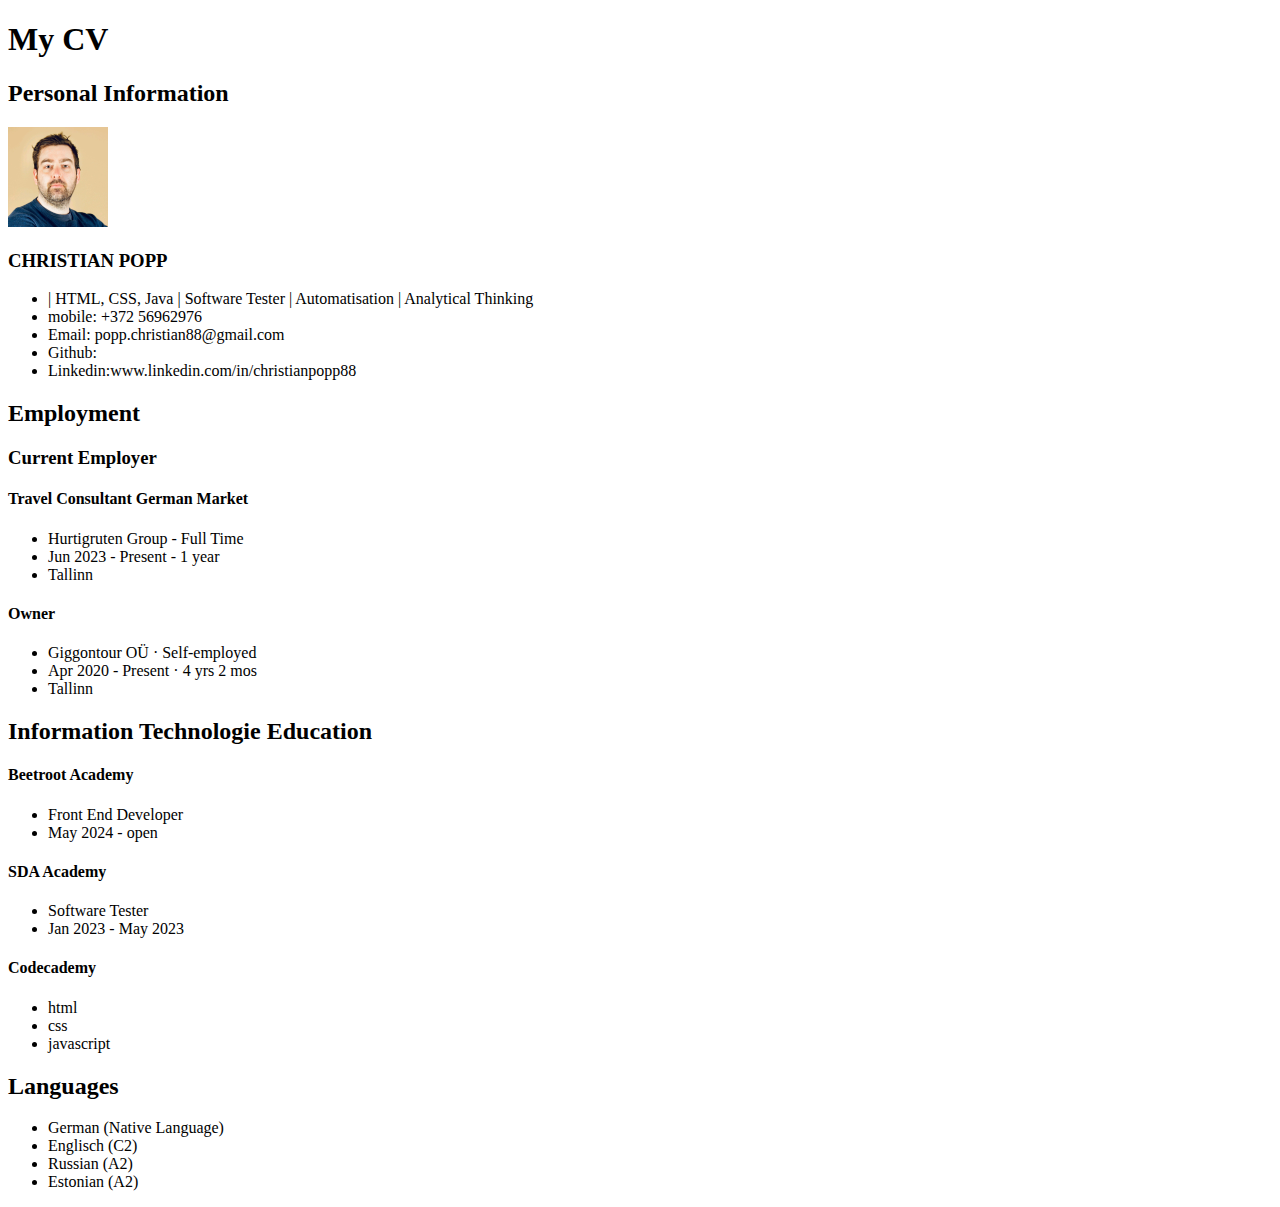
==== Lession 3/index.html @ 8412db9a "CV added" ====
<!DOCTYPE html>
<html lang="en">
<head>
    <meta charset="UTF-8">
    <meta name="viewport" content="width=device-width, initial-scale=1.0">
    <title>CV Christian</title>
</head>
<body>

<h1>My CV</h1>


<h2>Personal Information</h2>

<img src="img/1680458727770.jpeg" style="height: 100px" alt="picture">

<h3><strong>CHRISTIAN POPP</strong></h3>
<ul>
    <li>| HTML, CSS, Java | Software Tester | Automatisation | Analytical Thinking</li>
    <li>mobile: +372 56962976</li>
    <li>Email: popp.christian88@gmail.com</li>
    <li>Github:</li>
    <li>Linkedin:www.linkedin.com/in/christianpopp88</li>
</ul>



<h2>Employment</h2>

<h3>Current Employer</h3>

<h4>Travel Consultant German Market</h4>
<ul>
    <li>Hurtigruten Group - Full Time</li>
    <li>Jun 2023 - Present - 1 year</li>
    <li>Tallinn</li>
</ul>

<h4>Owner</h4>
<ul>
    <li>Giggontour OÜ · Self-employed</li>
    <li>Apr 2020 - Present · 4 yrs 2 mos</li>
    <li>Tallinn</li>
</ul>

<h2>Information Technologie Education</h2>

<h4>Beetroot Academy</h4>
<ul>
    <li>Front End Developer</li>
    <li>May 2024 - open</li>
</ul>

<h4>SDA Academy</h4>
<ul>
    <li>Software Tester</li>
    <li>Jan 2023 - May 2023</li>
</ul>

<h4>Codecademy</h4>
<ul>
    <li>html</li>
    <li>css</li>
    <li>javascript</li>
</ul>

<h2>Languages</h2>

<ul>
    <li>German (Native Language)</li>
    <li>Englisch (C2)</li>
    <li>Russian (A2)</li>
    <li>Estonian (A2)</li>
</ul>

 
</body>
</html>
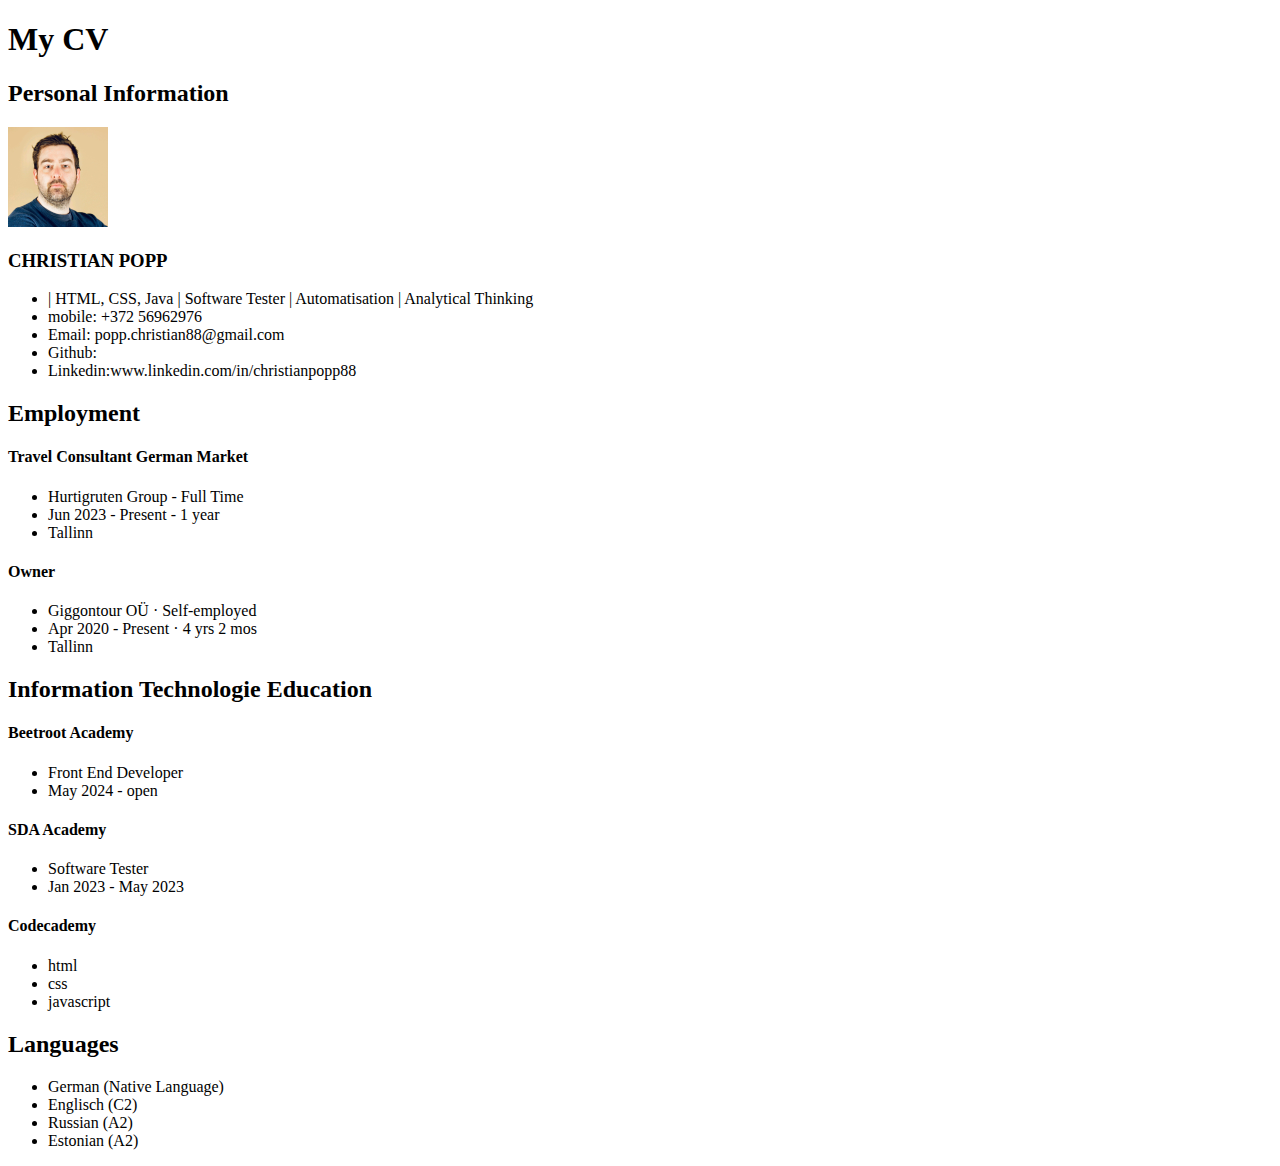
==== commit a46e7bd6: "Css done" ====
--- a/Lession 3/index.html
+++ b/Lession 3/index.html
@@ -7,13 +7,18 @@
 </head>
 <body>
 
+<section class="heading">
 <h1>My CV</h1>
+</section>
 
-
+<section class="personal_information_heading">
 <h2>Personal Information</h2>
 
+<div class="img">
 <img src="img/1680458727770.jpeg" style="height: 100px" alt="picture">
+</div>
 
+<div class="short_information">
 <h3><strong>CHRISTIAN POPP</strong></h3>
 <ul>
     <li>| HTML, CSS, Java | Software Tester | Automatisation | Analytical Thinking</li>
@@ -22,57 +27,81 @@
     <li>Github:</li>
     <li>Linkedin:www.linkedin.com/in/christianpopp88</li>
 </ul>
+</div>
 
+</section>
 
+<!--Employment Section-->
+<section class="employment_heading">
+    <h2>Employment</h2>
+  
+    <div class="employment_list">
+      <h4>Travel Consultant German Market</h4>
+      <ul>
+        <li>Hurtigruten Group - Full Time</li>
+        <li>Jun 2023 - Present - 1 year</li>
+        <li>Tallinn</li>
+      </ul>
+    </div>
+  
+    <div class="employment_list">
+      <h4>Owner</h4>
+      <ul>
+        <li>Giggontour OÜ · Self-employed</li>
+        <li>Apr 2020 - Present · 4 yrs 2 mos</li>
+        <li>Tallinn</li>
+      </ul>
+    </div>
+  </section>
+  
 
-<h2>Employment</h2>
+<!--Information Technologie Education Section-->
 
-<h3>Current Employer</h3>
-
-<h4>Travel Consultant German Market</h4>
-<ul>
-    <li>Hurtigruten Group - Full Time</li>
-    <li>Jun 2023 - Present - 1 year</li>
-    <li>Tallinn</li>
-</ul>
-
-<h4>Owner</h4>
-<ul>
-    <li>Giggontour OÜ · Self-employed</li>
-    <li>Apr 2020 - Present · 4 yrs 2 mos</li>
-    <li>Tallinn</li>
-</ul>
-
+<section class="information_education_heading">
 <h2>Information Technologie Education</h2>
 
+<div class="information_education">
 <h4>Beetroot Academy</h4>
 <ul>
     <li>Front End Developer</li>
     <li>May 2024 - open</li>
 </ul>
+</div>
 
+<div class="information_education">
 <h4>SDA Academy</h4>
 <ul>
     <li>Software Tester</li>
     <li>Jan 2023 - May 2023</li>
 </ul>
+</div>
 
+<div class="information_education">
 <h4>Codecademy</h4>
 <ul>
     <li>html</li>
     <li>css</li>
     <li>javascript</li>
 </ul>
+</div>
+</div>
+</section>
 
+<!--Languages Section-->
+
+<section class="information_language_heading">
 <h2>Languages</h2>
 
+
+<div class="information_language">
 <ul>
     <li>German (Native Language)</li>
     <li>Englisch (C2)</li>
     <li>Russian (A2)</li>
     <li>Estonian (A2)</li>
 </ul>
-
+</div>
+</section>
  
 </body>
 </html>